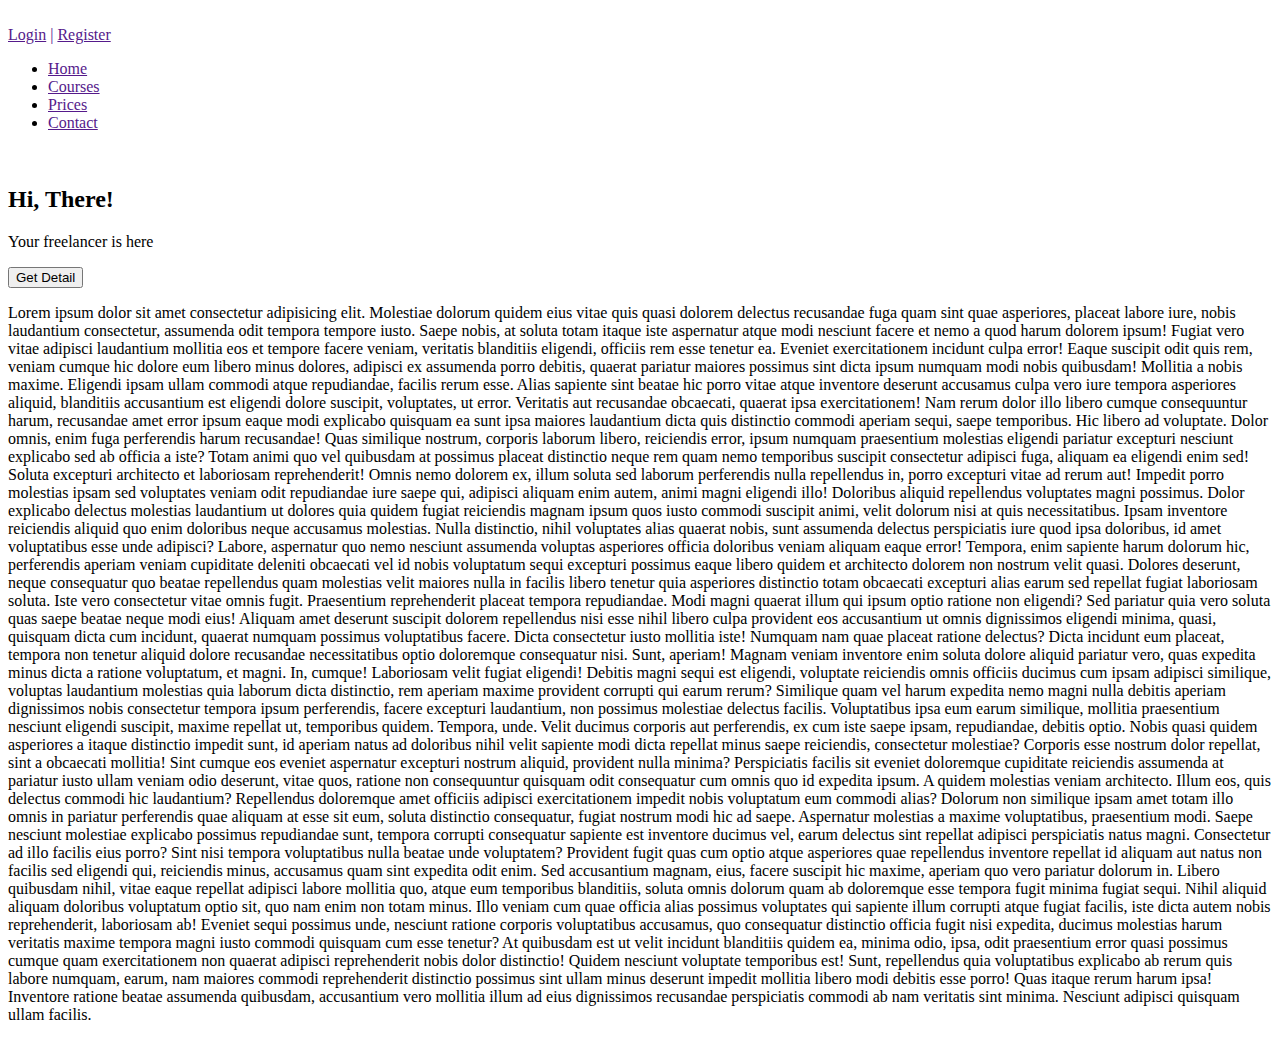
==== index.html @ 539d17cb "Update index.html" ====
<!DOCTYPE html>
<html lang="en">
  <head>
    <meta charset="UTF-8" />
    <meta http-equiv="X-UA-Compatible" content="IE=edge" />
    <meta name="viewport" content="width=device-width, initial-scale=1.0" />
    <link rel="stylesheet" href="./style.css" />
    <link
      rel="stylesheet"
      href="https://cdnjs.cloudflare.com/ajax/libs/font-awesome/6.4.0/css/all.min.css"
      integrity="sha512-iecdLmaskl7CVkqkXNQ/ZH/XLlvWZOJyj7Yy7tcenmpD1ypASozpmT/E0iPtmFIB46ZmdtAc9eNBvH0H/ZpiBw=="
      crossorigin="anonymous"
      referrerpolicy="no-referrer"
    />
    <title>Bootstrap Intro</title>
  </head>
  <body>
    <header class="header">
      <a href=""><img src="./img/logo.png" width="60px" alt="" /></a>
      <div class="header__right">
        <a href="">Login</a>
        <a href="">|</a>
        <a href="">Register</a>
      </div>
    </header>
    <nav class="nav">
      <ul>
        <li><a href="">Home</a></li>
        <li><a href="">Courses</a></li>
        <li><a href="">Prices</a></li>
        <li><a href="">Contact</a></li>
      </ul>
    </nav>
    <main>
      <section class="banner">
        <img src="./img/banner.jpg"   alt="" />
        <div class="banner__text">
          <h2>Hi, There!</h2>
          <p>Your freelancer is here</p>
          <button>
            Get Detail
          </button>
        </div>
      </section>
      <div class="sticked">
        <i class="fa-regular fa-heart"></i>
      </div>
      <section class="content">
        <p>
          Lorem ipsum dolor sit amet consectetur adipisicing elit. Molestiae
          dolorum quidem eius vitae quis quasi dolorem delectus recusandae fuga
          quam sint quae asperiores, placeat labore iure, nobis laudantium
          consectetur, assumenda odit tempora tempore iusto. Saepe nobis, at
          soluta totam itaque iste aspernatur atque modi nesciunt facere et nemo
          a quod harum dolorem ipsum! Fugiat vero vitae adipisci laudantium
          mollitia eos et tempore facere veniam, veritatis blanditiis eligendi,
          officiis rem esse tenetur ea. Eveniet exercitationem incidunt culpa
          error! Eaque suscipit odit quis rem, veniam cumque hic dolore eum
          libero minus dolores, adipisci ex assumenda porro debitis, quaerat
          pariatur maiores possimus sint dicta ipsum numquam modi nobis
          quibusdam! Mollitia a nobis maxime. Eligendi ipsam ullam commodi atque
          repudiandae, facilis rerum esse. Alias sapiente sint beatae hic porro
          vitae atque inventore deserunt accusamus culpa vero iure tempora
          asperiores aliquid, blanditiis accusantium est eligendi dolore
          suscipit, voluptates, ut error. Veritatis aut recusandae obcaecati,
          quaerat ipsa exercitationem! Nam rerum dolor illo libero cumque
          consequuntur harum, recusandae amet error ipsum eaque modi explicabo
          quisquam ea sunt ipsa maiores laudantium dicta quis distinctio commodi
          aperiam sequi, saepe temporibus. Hic libero ad voluptate. Dolor omnis,
          enim fuga perferendis harum recusandae! Quas similique nostrum,
          corporis laborum libero, reiciendis error, ipsum numquam praesentium
          molestias eligendi pariatur excepturi nesciunt explicabo sed ab
          officia a iste? Totam animi quo vel quibusdam at possimus placeat
          distinctio neque rem quam nemo temporibus suscipit consectetur
          adipisci fuga, aliquam ea eligendi enim sed! Soluta excepturi
          architecto et laboriosam reprehenderit! Omnis nemo dolorem ex, illum
          soluta sed laborum perferendis nulla repellendus in, porro excepturi
          vitae ad rerum aut! Impedit porro molestias ipsam sed voluptates
          veniam odit repudiandae iure saepe qui, adipisci aliquam enim autem,
          animi magni eligendi illo! Doloribus aliquid repellendus voluptates
          magni possimus. Dolor explicabo delectus molestias laudantium ut
          dolores quia quidem fugiat reiciendis magnam ipsum quos iusto commodi
          suscipit animi, velit dolorum nisi at quis necessitatibus. Ipsam
          inventore reiciendis aliquid quo enim doloribus neque accusamus
          molestias. Nulla distinctio, nihil voluptates alias quaerat nobis,
          sunt assumenda delectus perspiciatis iure quod ipsa doloribus, id amet
          voluptatibus esse unde adipisci? Labore, aspernatur quo nemo nesciunt
          assumenda voluptas asperiores officia doloribus veniam aliquam eaque
          error! Tempora, enim sapiente harum dolorum hic, perferendis aperiam
          veniam cupiditate deleniti obcaecati vel id nobis voluptatum sequi
          excepturi possimus eaque libero quidem et architecto dolorem non
          nostrum velit quasi. Dolores deserunt, neque consequatur quo beatae
          repellendus quam molestias velit maiores nulla in facilis libero
          tenetur quia asperiores distinctio totam obcaecati excepturi alias
          earum sed repellat fugiat laboriosam soluta. Iste vero consectetur
          vitae omnis fugit. Praesentium reprehenderit placeat tempora
          repudiandae. Modi magni quaerat illum qui ipsum optio ratione non
          eligendi? Sed pariatur quia vero soluta quas saepe beatae neque modi
          eius! Aliquam amet deserunt suscipit dolorem repellendus nisi esse
          nihil libero culpa provident eos accusantium ut omnis dignissimos
          eligendi minima, quasi, quisquam dicta cum incidunt, quaerat numquam
          possimus voluptatibus facere. Dicta consectetur iusto mollitia iste!
          Numquam nam quae placeat ratione delectus? Dicta incidunt eum placeat,
          tempora non tenetur aliquid dolore recusandae necessitatibus optio
          doloremque consequatur nisi. Sunt, aperiam! Magnam veniam inventore
          enim soluta dolore aliquid pariatur vero, quas expedita minus dicta a
          ratione voluptatum, et magni. In, cumque! Laboriosam velit fugiat
          eligendi! Debitis magni sequi est eligendi, voluptate reiciendis omnis
          officiis ducimus cum ipsam adipisci similique, voluptas laudantium
          molestias quia laborum dicta distinctio, rem aperiam maxime provident
          corrupti qui earum rerum? Similique quam vel harum expedita nemo magni
          nulla debitis aperiam dignissimos nobis consectetur tempora ipsum
          perferendis, facere excepturi laudantium, non possimus molestiae
          delectus facilis. Voluptatibus ipsa eum earum similique, mollitia
          praesentium nesciunt eligendi suscipit, maxime repellat ut, temporibus
          quidem. Tempora, unde. Velit ducimus corporis aut perferendis, ex cum
          iste saepe ipsam, repudiandae, debitis optio. Nobis quasi quidem
          asperiores a itaque distinctio impedit sunt, id aperiam natus ad
          doloribus nihil velit sapiente modi dicta repellat minus saepe
          reiciendis, consectetur molestiae? Corporis esse nostrum dolor
          repellat, sint a obcaecati mollitia! Sint cumque eos eveniet
          aspernatur excepturi nostrum aliquid, provident nulla minima?
          Perspiciatis facilis sit eveniet doloremque cupiditate reiciendis
          assumenda at pariatur iusto ullam veniam odio deserunt, vitae quos,
          ratione non consequuntur quisquam odit consequatur cum omnis quo id
          expedita ipsum. A quidem molestias veniam architecto. Illum eos, quis
          delectus commodi hic laudantium? Repellendus doloremque amet officiis
          adipisci exercitationem impedit nobis voluptatum eum commodi alias?
          Dolorum non similique ipsam amet totam illo omnis in pariatur
          perferendis quae aliquam at esse sit eum, soluta distinctio
          consequatur, fugiat nostrum modi hic ad saepe. Aspernatur molestias a
          maxime voluptatibus, praesentium modi. Saepe nesciunt molestiae
          explicabo possimus repudiandae sunt, tempora corrupti consequatur
          sapiente est inventore ducimus vel, earum delectus sint repellat
          adipisci perspiciatis natus magni. Consectetur ad illo facilis eius
          porro? Sint nisi tempora voluptatibus nulla beatae unde voluptatem?
          Provident fugit quas cum optio atque asperiores quae repellendus
          inventore repellat id aliquam aut natus non facilis sed eligendi qui,
          reiciendis minus, accusamus quam sint expedita odit enim. Sed
          accusantium magnam, eius, facere suscipit hic maxime, aperiam quo vero
          pariatur dolorum in. Libero quibusdam nihil, vitae eaque repellat
          adipisci labore mollitia quo, atque eum temporibus blanditiis, soluta
          omnis dolorum quam ab doloremque esse tempora fugit minima fugiat
          sequi. Nihil aliquid aliquam doloribus voluptatum optio sit, quo nam
          enim non totam minus. Illo veniam cum quae officia alias possimus
          voluptates qui sapiente illum corrupti atque fugiat facilis, iste
          dicta autem nobis reprehenderit, laboriosam ab! Eveniet sequi possimus
          unde, nesciunt ratione corporis voluptatibus accusamus, quo
          consequatur distinctio officia fugit nisi expedita, ducimus molestias
          harum veritatis maxime tempora magni iusto commodi quisquam cum esse
          tenetur? At quibusdam est ut velit incidunt blanditiis quidem ea,
          minima odio, ipsa, odit praesentium error quasi possimus cumque quam
          exercitationem non quaerat adipisci reprehenderit nobis dolor
          distinctio! Quidem nesciunt voluptate temporibus est! Sunt,
          repellendus quia voluptatibus explicabo ab rerum quis labore numquam,
          earum, nam maiores commodi reprehenderit distinctio possimus sint
          ullam minus deserunt impedit mollitia libero modi debitis esse porro!
          Quas itaque rerum harum ipsa! Inventore ratione beatae assumenda
          quibusdam, accusantium vero mollitia illum ad eius dignissimos
          recusandae perspiciatis commodi ab nam veritatis sint minima. Nesciunt
          adipisci quisquam ullam facilis.
        </p>
      </section>
    </main>
  </body>
</html>
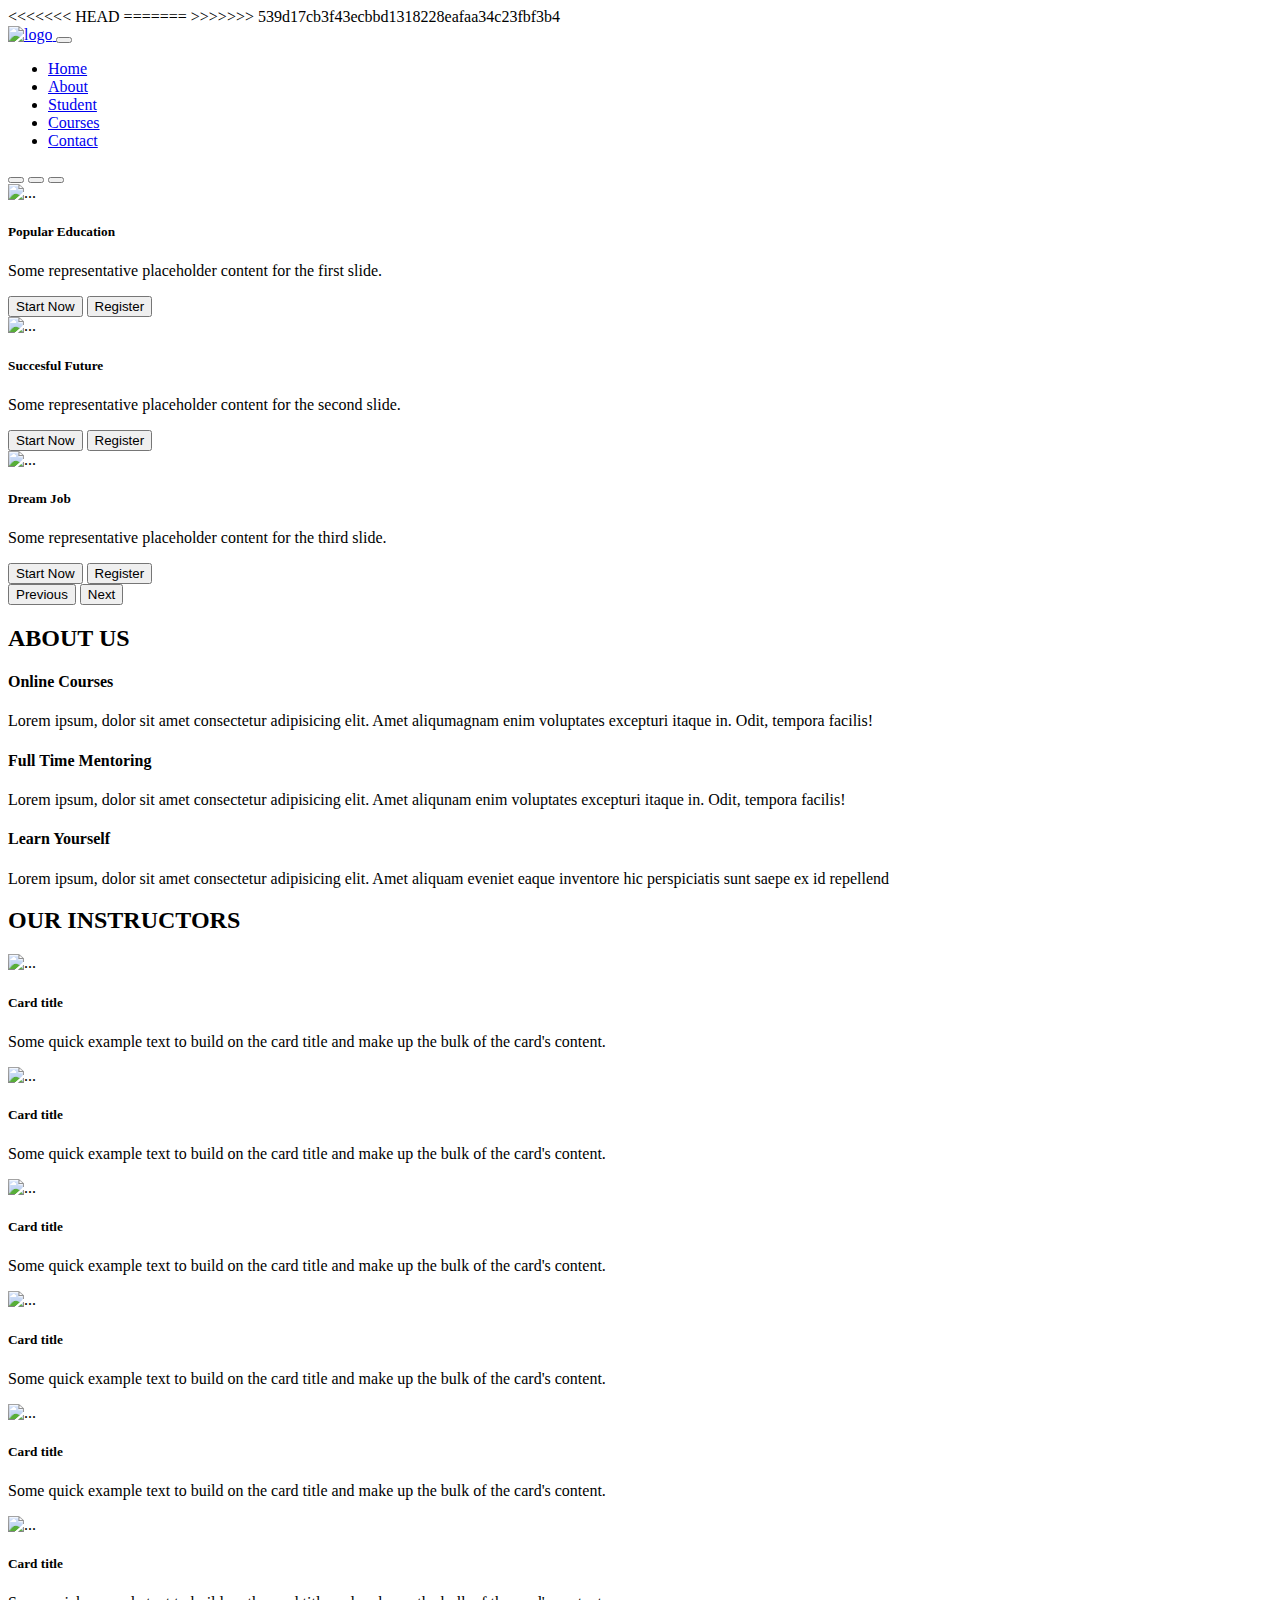
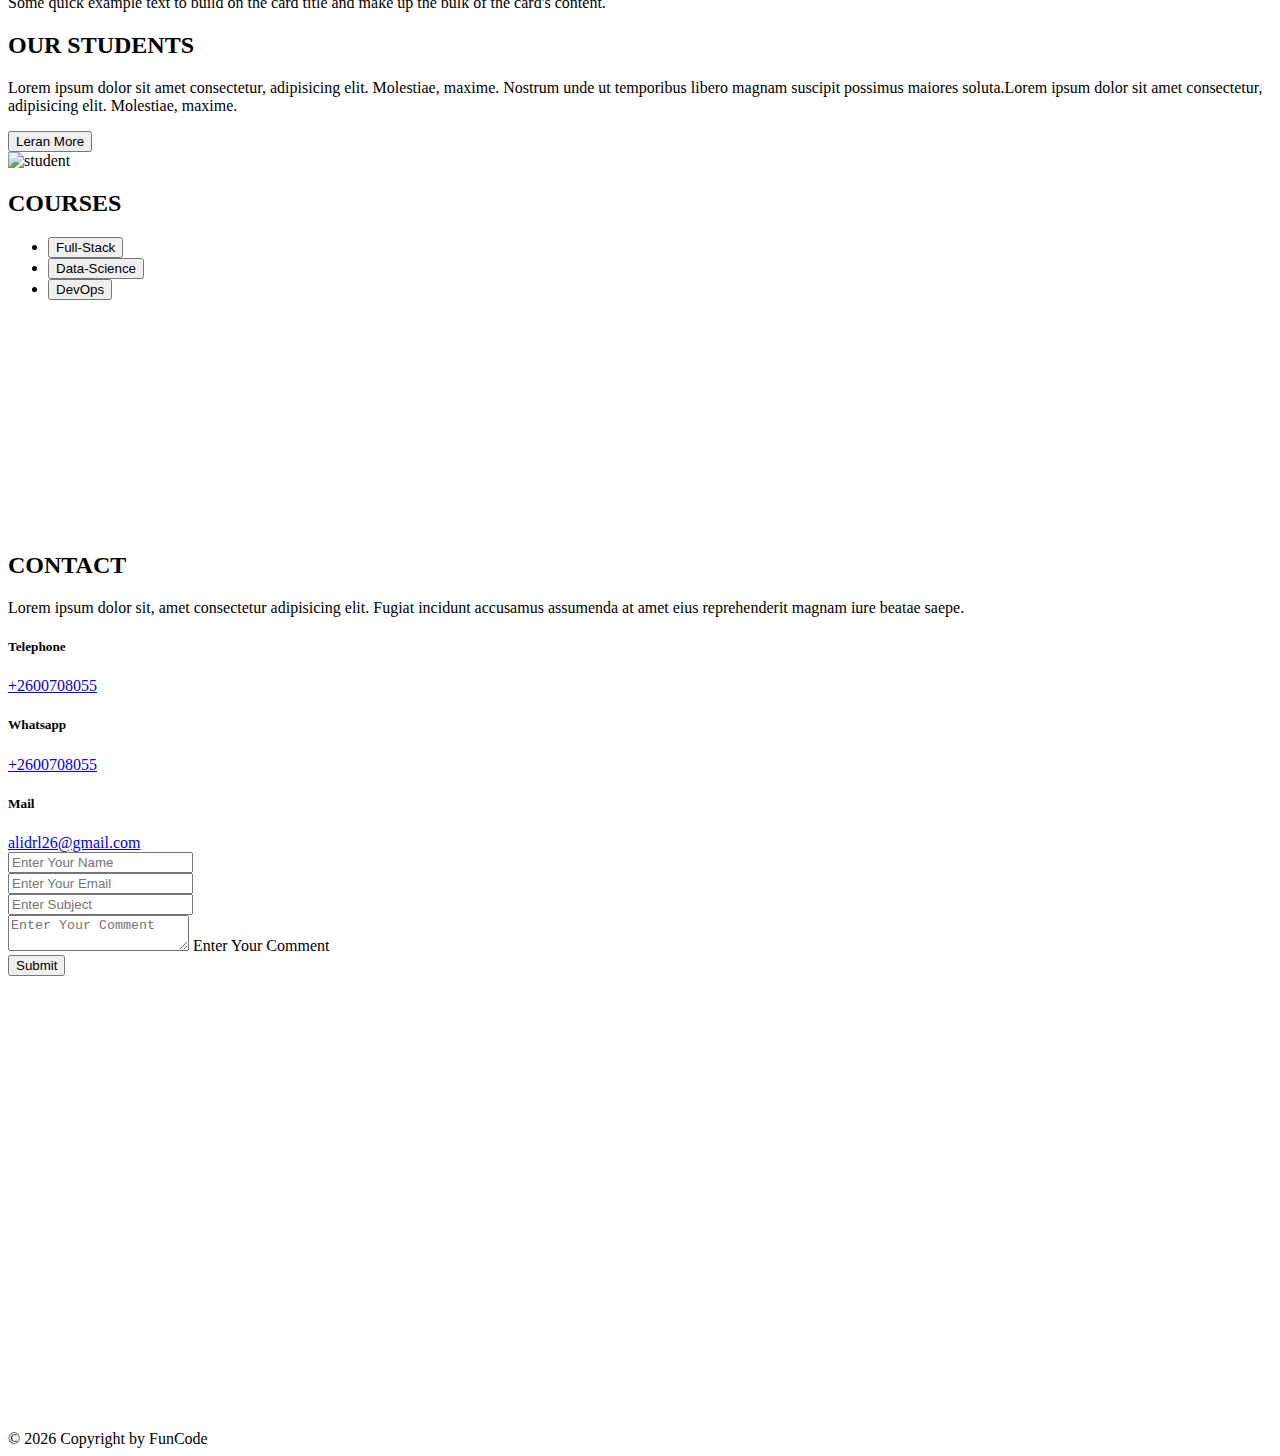
==== commit 3429bff0: "Merge branch 'main' of https://github.com/AliDurul/JS-Projects-intermediate-Level" ====
--- a/index.html
+++ b/index.html
@@ -1,10 +1,17 @@
 <!DOCTYPE html>
 <html lang="en">
   <head>
-    <meta charset="UTF-8" />
-    <meta http-equiv="X-UA-Compatible" content="IE=edge" />
-    <meta name="viewport" content="width=device-width, initial-scale=1.0" />
-    <link rel="stylesheet" href="./style.css" />
+    <meta charset="utf-8" />
+    <meta name="viewport" content="width=device-width, initial-scale=1" />
+    <title>Bootstrap intro Webpage</title>
+    <!-- FONT AWESOME -->
+    <link
+      href="https://cdn.jsdelivr.net/npm/bootstrap@5.3.0/dist/css/bootstrap.min.css"
+      rel="stylesheet"
+      integrity="sha384-9ndCyUaIbzAi2FUVXJi0CjmCapSmO7SnpJef0486qhLnuZ2cdeRhO02iuK6FUUVM"
+      crossorigin="anonymous"
+    />
+    <!-- FONT AWESOME -->
     <link
       rel="stylesheet"
       href="https://cdnjs.cloudflare.com/ajax/libs/font-awesome/6.4.0/css/all.min.css"
@@ -12,155 +19,623 @@
       crossorigin="anonymous"
       referrerpolicy="no-referrer"
     />
+<<<<<<< HEAD
+    <link rel="stylesheet" href="./assets/css/style.css" />
+=======
     <title>Bootstrap Intro</title>
+>>>>>>> 539d17cb3f43ecbbd1318228eafaa34c23fbf3b4
   </head>
-  <body>
-    <header class="header">
-      <a href=""><img src="./img/logo.png" width="60px" alt="" /></a>
-      <div class="header__right">
-        <a href="">Login</a>
-        <a href="">|</a>
-        <a href="">Register</a>
+  <body id="body">
+    <!-- NAVBAR -->
+    <nav class="navbar navbar-expand-md">
+      <div class="container-fluid">
+        <a class="navbar-brand" href="#">
+          <img src="./assets/img/CLARUSWAY_LOGO.png" alt="logo" />
+        </a>
+        <button
+          class="navbar-toggler"
+          type="button"
+          data-bs-toggle="collapse"
+          data-bs-target="#navbarSupportedContent"
+          aria-controls="navbarSupportedContent"
+          aria-expanded="false"
+          aria-label="Toggle navigation"
+        >
+          <span class="navbar-toggler-icon"></span>
+        </button>
+        <div class="collapse navbar-collapse" id="navbarSupportedContent">
+          <ul class="navbar-nav ms-auto mb-2 mb-lg-0">
+            <li class="nav-item">
+              <a class="nav-link active" aria-current="page" href="#">Home</a>
+            </li>
+            <li class="nav-item">
+              <a class="nav-link" href="#about">About</a>
+            </li>
+            <li class="nav-item">
+              <a class="nav-link" href="#students">Student</a>
+            </li>
+            <li class="nav-item">
+              <a class="nav-link" href="#courses">Courses</a>
+            </li>
+            <li class="nav-item">
+              <a class="nav-link" href="#contact">Contact</a>
+            </li>
+          </ul>
+        </div>
       </div>
-    </header>
-    <nav class="nav">
-      <ul>
-        <li><a href="">Home</a></li>
-        <li><a href="">Courses</a></li>
-        <li><a href="">Prices</a></li>
-        <li><a href="">Contact</a></li>
-      </ul>
     </nav>
-    <main>
-      <section class="banner">
-        <img src="./img/banner.jpg"   alt="" />
-        <div class="banner__text">
-          <h2>Hi, There!</h2>
-          <p>Your freelancer is here</p>
-          <button>
-            Get Detail
-          </button>
+
+    <!-- CAROUSEL -->
+
+    <div id="carouselExampleCaptions" class="carousel slide">
+      <div class="carousel-indicators">
+        <button
+          type="button"
+          data-bs-target="#carouselExampleCaptions"
+          data-bs-slide-to="0"
+          class="active"
+          aria-current="true"
+          aria-label="Slide 1"
+        ></button>
+        <button
+          type="button"
+          data-bs-target="#carouselExampleCaptions"
+          data-bs-slide-to="1"
+          aria-label="Slide 2"
+        ></button>
+        <button
+          type="button"
+          data-bs-target="#carouselExampleCaptions"
+          data-bs-slide-to="2"
+          aria-label="Slide 3"
+        ></button>
+      </div>
+      <div class="carousel-inner">
+        <div class="carousel-item active">
+          <img src="./assets/img/slider1.jpg" class="d-block w-100" alt="..." />
+          <div class="carousel-caption d-none d-sm-block">
+            <h5>Popular Education</h5>
+            <p>Some representative placeholder content for the first slide.</p>
+            <div class="">
+              <button class="btn btn-danger">Start Now</button>
+              <button class="btn btn-warning">Register</button>
+            </div>
+          </div>
+        </div>
+        <div class="carousel-item">
+          <img src="./assets/img/slider2.jpg" class="d-block w-100" alt="..." />
+          <div class="carousel-caption d-none d-sm-block">
+            <h5>Succesful Future</h5>
+            <p>Some representative placeholder content for the second slide.</p>
+            <div class="">
+              <button class="btn btn-danger">Start Now</button>
+              <button class="btn btn-warning">Register</button>
+            </div>
+          </div>
+        </div>
+        <div class="carousel-item">
+          <img src="./assets/img/slider3.jpg" class="d-block w-100" alt="..." />
+          <div class="carousel-caption d-none d-sm-block">
+            <h5>Dream Job</h5>
+            <p>Some representative placeholder content for the third slide.</p>
+            <div class="">
+              <button class="btn btn-danger">Start Now</button>
+              <button class="btn btn-warning">Register</button>
+            </div>
+          </div>
+        </div>
+      </div>
+      <button
+        class="carousel-control-prev"
+        type="button"
+        data-bs-target="#carouselExampleCaptions"
+        data-bs-slide="prev"
+      >
+        <span class="carousel-control-prev-icon" aria-hidden="true"></span>
+        <span class="visually-hidden">Previous</span>
+      </button>
+      <button
+        class="carousel-control-next"
+        type="button"
+        data-bs-target="#carouselExampleCaptions"
+        data-bs-slide="next"
+      >
+        <span class="carousel-control-next-icon" aria-hidden="true"></span>
+        <span class="visually-hidden">Next</span>
+      </button>
+    </div>
+
+    <main class="container text-center">
+      <!-- ABOUT -->
+      <section id="about" class="container bg-light p-3">
+        <h2 class="display-6 text-danger">ABOUT US</h2>
+        <div class="row justify-content-center gy-md-0 gy-sm-2">
+          <div class="col-12 col-md-6 col-lg-3">
+            <i class="fas fa-globe-americas fa-2x"></i>
+            <h4>Online Courses</h4>
+            <p>
+              Lorem ipsum, dolor sit amet consectetur adipisicing elit. Amet
+              aliqumagnam enim voluptates excepturi itaque in. Odit, tempora
+              facilis!
+            </p>
+          </div>
+          <div class="col-12 col-md-6 col-lg-6">
+            <i class="fas fa-headset fa-2x"></i>
+            <h4>Full Time Mentoring</h4>
+            <p>
+              Lorem ipsum, dolor sit amet consectetur adipisicing elit. Amet
+              aliqunam enim voluptates excepturi itaque in. Odit, tempora
+              facilis!
+            </p>
+          </div>
+          <div class="col-12 col-md-6 col-lg-3">
+            <i class="fas fa-book-open fa-2x"></i>
+            <h4>Learn Yourself</h4>
+            <p>
+              Lorem ipsum, dolor sit amet consectetur adipisicing elit. Amet
+              aliquam eveniet eaque inventore hic perspiciatis sunt saepe ex id
+              repellend
+            </p>
+          </div>
         </div>
       </section>
-      <div class="sticked">
-        <i class="fa-regular fa-heart"></i>
-      </div>
-      <section class="content">
-        <p>
-          Lorem ipsum dolor sit amet consectetur adipisicing elit. Molestiae
-          dolorum quidem eius vitae quis quasi dolorem delectus recusandae fuga
-          quam sint quae asperiores, placeat labore iure, nobis laudantium
-          consectetur, assumenda odit tempora tempore iusto. Saepe nobis, at
-          soluta totam itaque iste aspernatur atque modi nesciunt facere et nemo
-          a quod harum dolorem ipsum! Fugiat vero vitae adipisci laudantium
-          mollitia eos et tempore facere veniam, veritatis blanditiis eligendi,
-          officiis rem esse tenetur ea. Eveniet exercitationem incidunt culpa
-          error! Eaque suscipit odit quis rem, veniam cumque hic dolore eum
-          libero minus dolores, adipisci ex assumenda porro debitis, quaerat
-          pariatur maiores possimus sint dicta ipsum numquam modi nobis
-          quibusdam! Mollitia a nobis maxime. Eligendi ipsam ullam commodi atque
-          repudiandae, facilis rerum esse. Alias sapiente sint beatae hic porro
-          vitae atque inventore deserunt accusamus culpa vero iure tempora
-          asperiores aliquid, blanditiis accusantium est eligendi dolore
-          suscipit, voluptates, ut error. Veritatis aut recusandae obcaecati,
-          quaerat ipsa exercitationem! Nam rerum dolor illo libero cumque
-          consequuntur harum, recusandae amet error ipsum eaque modi explicabo
-          quisquam ea sunt ipsa maiores laudantium dicta quis distinctio commodi
-          aperiam sequi, saepe temporibus. Hic libero ad voluptate. Dolor omnis,
-          enim fuga perferendis harum recusandae! Quas similique nostrum,
-          corporis laborum libero, reiciendis error, ipsum numquam praesentium
-          molestias eligendi pariatur excepturi nesciunt explicabo sed ab
-          officia a iste? Totam animi quo vel quibusdam at possimus placeat
-          distinctio neque rem quam nemo temporibus suscipit consectetur
-          adipisci fuga, aliquam ea eligendi enim sed! Soluta excepturi
-          architecto et laboriosam reprehenderit! Omnis nemo dolorem ex, illum
-          soluta sed laborum perferendis nulla repellendus in, porro excepturi
-          vitae ad rerum aut! Impedit porro molestias ipsam sed voluptates
-          veniam odit repudiandae iure saepe qui, adipisci aliquam enim autem,
-          animi magni eligendi illo! Doloribus aliquid repellendus voluptates
-          magni possimus. Dolor explicabo delectus molestias laudantium ut
-          dolores quia quidem fugiat reiciendis magnam ipsum quos iusto commodi
-          suscipit animi, velit dolorum nisi at quis necessitatibus. Ipsam
-          inventore reiciendis aliquid quo enim doloribus neque accusamus
-          molestias. Nulla distinctio, nihil voluptates alias quaerat nobis,
-          sunt assumenda delectus perspiciatis iure quod ipsa doloribus, id amet
-          voluptatibus esse unde adipisci? Labore, aspernatur quo nemo nesciunt
-          assumenda voluptas asperiores officia doloribus veniam aliquam eaque
-          error! Tempora, enim sapiente harum dolorum hic, perferendis aperiam
-          veniam cupiditate deleniti obcaecati vel id nobis voluptatum sequi
-          excepturi possimus eaque libero quidem et architecto dolorem non
-          nostrum velit quasi. Dolores deserunt, neque consequatur quo beatae
-          repellendus quam molestias velit maiores nulla in facilis libero
-          tenetur quia asperiores distinctio totam obcaecati excepturi alias
-          earum sed repellat fugiat laboriosam soluta. Iste vero consectetur
-          vitae omnis fugit. Praesentium reprehenderit placeat tempora
-          repudiandae. Modi magni quaerat illum qui ipsum optio ratione non
-          eligendi? Sed pariatur quia vero soluta quas saepe beatae neque modi
-          eius! Aliquam amet deserunt suscipit dolorem repellendus nisi esse
-          nihil libero culpa provident eos accusantium ut omnis dignissimos
-          eligendi minima, quasi, quisquam dicta cum incidunt, quaerat numquam
-          possimus voluptatibus facere. Dicta consectetur iusto mollitia iste!
-          Numquam nam quae placeat ratione delectus? Dicta incidunt eum placeat,
-          tempora non tenetur aliquid dolore recusandae necessitatibus optio
-          doloremque consequatur nisi. Sunt, aperiam! Magnam veniam inventore
-          enim soluta dolore aliquid pariatur vero, quas expedita minus dicta a
-          ratione voluptatum, et magni. In, cumque! Laboriosam velit fugiat
-          eligendi! Debitis magni sequi est eligendi, voluptate reiciendis omnis
-          officiis ducimus cum ipsam adipisci similique, voluptas laudantium
-          molestias quia laborum dicta distinctio, rem aperiam maxime provident
-          corrupti qui earum rerum? Similique quam vel harum expedita nemo magni
-          nulla debitis aperiam dignissimos nobis consectetur tempora ipsum
-          perferendis, facere excepturi laudantium, non possimus molestiae
-          delectus facilis. Voluptatibus ipsa eum earum similique, mollitia
-          praesentium nesciunt eligendi suscipit, maxime repellat ut, temporibus
-          quidem. Tempora, unde. Velit ducimus corporis aut perferendis, ex cum
-          iste saepe ipsam, repudiandae, debitis optio. Nobis quasi quidem
-          asperiores a itaque distinctio impedit sunt, id aperiam natus ad
-          doloribus nihil velit sapiente modi dicta repellat minus saepe
-          reiciendis, consectetur molestiae? Corporis esse nostrum dolor
-          repellat, sint a obcaecati mollitia! Sint cumque eos eveniet
-          aspernatur excepturi nostrum aliquid, provident nulla minima?
-          Perspiciatis facilis sit eveniet doloremque cupiditate reiciendis
-          assumenda at pariatur iusto ullam veniam odio deserunt, vitae quos,
-          ratione non consequuntur quisquam odit consequatur cum omnis quo id
-          expedita ipsum. A quidem molestias veniam architecto. Illum eos, quis
-          delectus commodi hic laudantium? Repellendus doloremque amet officiis
-          adipisci exercitationem impedit nobis voluptatum eum commodi alias?
-          Dolorum non similique ipsam amet totam illo omnis in pariatur
-          perferendis quae aliquam at esse sit eum, soluta distinctio
-          consequatur, fugiat nostrum modi hic ad saepe. Aspernatur molestias a
-          maxime voluptatibus, praesentium modi. Saepe nesciunt molestiae
-          explicabo possimus repudiandae sunt, tempora corrupti consequatur
-          sapiente est inventore ducimus vel, earum delectus sint repellat
-          adipisci perspiciatis natus magni. Consectetur ad illo facilis eius
-          porro? Sint nisi tempora voluptatibus nulla beatae unde voluptatem?
-          Provident fugit quas cum optio atque asperiores quae repellendus
-          inventore repellat id aliquam aut natus non facilis sed eligendi qui,
-          reiciendis minus, accusamus quam sint expedita odit enim. Sed
-          accusantium magnam, eius, facere suscipit hic maxime, aperiam quo vero
-          pariatur dolorum in. Libero quibusdam nihil, vitae eaque repellat
-          adipisci labore mollitia quo, atque eum temporibus blanditiis, soluta
-          omnis dolorum quam ab doloremque esse tempora fugit minima fugiat
-          sequi. Nihil aliquid aliquam doloribus voluptatum optio sit, quo nam
-          enim non totam minus. Illo veniam cum quae officia alias possimus
-          voluptates qui sapiente illum corrupti atque fugiat facilis, iste
-          dicta autem nobis reprehenderit, laboriosam ab! Eveniet sequi possimus
-          unde, nesciunt ratione corporis voluptatibus accusamus, quo
-          consequatur distinctio officia fugit nisi expedita, ducimus molestias
-          harum veritatis maxime tempora magni iusto commodi quisquam cum esse
-          tenetur? At quibusdam est ut velit incidunt blanditiis quidem ea,
-          minima odio, ipsa, odit praesentium error quasi possimus cumque quam
-          exercitationem non quaerat adipisci reprehenderit nobis dolor
-          distinctio! Quidem nesciunt voluptate temporibus est! Sunt,
-          repellendus quia voluptatibus explicabo ab rerum quis labore numquam,
-          earum, nam maiores commodi reprehenderit distinctio possimus sint
-          ullam minus deserunt impedit mollitia libero modi debitis esse porro!
-          Quas itaque rerum harum ipsa! Inventore ratione beatae assumenda
-          quibusdam, accusantium vero mollitia illum ad eius dignissimos
-          recusandae perspiciatis commodi ab nam veritatis sint minima. Nesciunt
-          adipisci quisquam ullam facilis.
-        </p>
+      <!-- instructors -->
+      <section id="instructors" class="bg-dark p-3">
+        <h2 class="text-danger display-6">OUR INSTRUCTORS</h2>
+        <div class="row row-gap-3">
+          <div class="col-12 col-sm-6 col-md-4 col-lg-3 col-xl-2">
+            <div class="card h-100">
+              <img
+                src="./assets/img/teacher1.jpg"
+                class="card-img-bottom img-fluid"
+                alt="..."
+              />
+              <div class="card-body text-start">
+                <h5 class="card-title">Card title</h5>
+                <p class="card-text">
+                  Some quick example text to build on the card title and make up
+                  the bulk of the card's content.
+                </p>
+                <div class="d-flex fa-2x justify-content-around text-danger">
+                  <i class="fa-brands fa-facebook-square"></i>
+                  <i class="fa-brands fa-instagram-square"></i>
+                  <i class="fa-brands fa-twitter-square"></i>
+                  <i class="fa-brands fa-google-plus-square"></i>
+                </div>
+              </div>
+            </div>
+          </div>
+          <div class="col-12 col-sm-6 col-md-4 col-lg-3 col-xl-2">
+            <div class="card">
+              <img
+                src="./assets/img/teacher2.jpg"
+                class="card-img-bottom img-fluid"
+                alt="..."
+              />
+              <div class="card-body text-start">
+                <h5 class="card-title">Card title</h5>
+                <p class="card-text">
+                  Some quick example text to build on the card title and make up
+                  the bulk of the card's content.
+                </p>
+                <div class="d-flex fa-2x justify-content-around text-danger">
+                  <i class="fa-brands fa-facebook-square"></i>
+                  <i class="fa-brands fa-instagram-square"></i>
+                  <i class="fa-brands fa-twitter-square"></i>
+                  <i class="fa-brands fa-google-plus-square"></i>
+                </div>
+              </div>
+            </div>
+          </div>
+          <div class="col-12 col-sm-6 col-md-4 col-lg-3 col-xl-2">
+            <div class="card">
+              <img
+                src="./assets/img/teacher3.jpg"
+                class="card-img-bottom img-fluid"
+                alt="..."
+              />
+              <div class="card-body text-start">
+                <h5 class="card-title">Card title</h5>
+                <p class="card-text">
+                  Some quick example text to build on the card title and make up
+                  the bulk of the card's content.
+                </p>
+                <div class="d-flex fa-2x justify-content-around text-danger">
+                  <i class="fa-brands fa-facebook-square"></i>
+                  <i class="fa-brands fa-instagram-square"></i>
+                  <i class="fa-brands fa-twitter-square"></i>
+                  <i class="fa-brands fa-google-plus-square"></i>
+                </div>
+              </div>
+            </div>
+          </div>
+          <div class="col-12 col-sm-6 col-md-4 col-lg-3 col-xl-2">
+            <div class="card">
+              <img
+                src="./assets/img/teacher4.jpg"
+                class="card-img-bottom img-fluid"
+                alt="..."
+              />
+              <div class="card-body text-start">
+                <h5 class="card-title">Card title</h5>
+                <p class="card-text">
+                  Some quick example text to build on the card title and make up
+                  the bulk of the card's content.
+                </p>
+                <div class="d-flex fa-2x justify-content-around text-danger">
+                  <i class="fa-brands fa-facebook-square"></i>
+                  <i class="fa-brands fa-instagram-square"></i>
+                  <i class="fa-brands fa-twitter-square"></i>
+                  <i class="fa-brands fa-google-plus-square"></i>
+                </div>
+              </div>
+            </div>
+          </div>
+          <div class="col-12 col-sm-6 col-md-4 col-lg-3 col-xl-2">
+            <div class="card">
+              <img
+                src="./assets/img/teacher5.jpg"
+                class="card-img-bottom img-fluid"
+                alt="..."
+              />
+              <div class="card-body text-start">
+                <h5 class="card-title">Card title</h5>
+                <p class="card-text">
+                  Some quick example text to build on the card title and make up
+                  the bulk of the card's content.
+                </p>
+                <div class="d-flex fa-2x justify-content-around text-danger">
+                  <i class="fa-brands fa-facebook-square"></i>
+                  <i class="fa-brands fa-instagram-square"></i>
+                  <i class="fa-brands fa-twitter-square"></i>
+                  <i class="fa-brands fa-google-plus-square"></i>
+                </div>
+              </div>
+            </div>
+          </div>
+          <div class="col-12 col-sm-6 col-md-4 col-lg-3 col-xl-2">
+            <div class="card">
+              <img
+                src="./assets/img/teacher6.jpg"
+                class="card-img-bottom img-fluid"
+                alt="..."
+              />
+              <div class="card-body text-start">
+                <h5 class="card-title">Card title</h5>
+                <p class="card-text">
+                  Some quick example text to build on the card title and make up
+                  the bulk of the card's content.
+                </p>
+                <div class="d-flex fa-2x justify-content-around text-danger">
+                  <i class="fa-brands fa-facebook-square"></i>
+                  <i class="fa-brands fa-instagram-square"></i>
+                  <i class="fa-brands fa-twitter-square"></i>
+                  <i class="fa-brands fa-google-plus-square"></i>
+                </div>
+              </div>
+            </div>
+          </div>
+        </div>
+      </section>
+      <!-- STUDENTS -->
+      <section id="students" class="container bg-light p-3">
+        <h2 class="display-6 text-danger">OUR STUDENTS</h2>
+        <div class="row flex-wrap-reverse align-items-center gy-3">
+          <div class="col-md-6">
+            <p>
+              Lorem ipsum dolor sit amet consectetur, adipisicing elit.
+              Molestiae, maxime. Nostrum unde ut temporibus libero magnam
+              suscipit possimus maiores soluta.Lorem ipsum dolor sit amet
+              consectetur, adipisicing elit. Molestiae, maxime.
+            </p>
+            <button class="btn btn-danger">Leran More</button>
+          </div>
+          <div class="col-md-6">
+            <img src="./assets/img/students1.png" width="70%" alt="student" />
+          </div>
+        </div>
+      </section>
+      <!-- COURCES -->
+      <section id="courses" class="container bg-dark p-3">
+        <h2 class="display-6 text-danger">COURSES</h2>
+
+        <ul class="nav nav-pills mb-3" id="pills-tab" role="tablist">
+          <li class="nav-item" role="presentation">
+            <button
+              class="nav-link active"
+              id="pills-home-tab"
+              data-bs-toggle="pill"
+              data-bs-target="#fs-image"
+              type="button"
+              role="tab"
+              aria-controls="fs-image"
+              aria-selected="true"
+            >
+              Full-Stack
+            </button>
+          </li>
+          <li class="nav-item" role="presentation">
+            <button
+              class="nav-link"
+              id="pills-profile-tab"
+              data-bs-toggle="pill"
+              data-bs-target="#data-image"
+              type="button"
+              role="tab"
+              aria-controls="data-image"
+              aria-selected="false"
+            >
+              Data-Science
+            </button>
+          </li>
+          <li class="nav-item" role="presentation">
+            <button
+              class="nav-link"
+              id="pills-contact-tab"
+              data-bs-toggle="pill"
+              data-bs-target="#dev-image"
+              type="button"
+              role="tab"
+              aria-controls="dev-image"
+              aria-selected="false"
+            >
+              DevOps
+            </button>
+          </li>
+        </ul>
+
+        <div class="tab-content text-white" id="pills-tabContent">
+          <div
+            class="tab-pane fade show active"
+            id="fs-image"
+            role="tabpanel"
+            aria-labelledby="pills-home-tab"
+            tabindex="0"
+          >
+            <div class="row g-2">
+              <div class="col-md-6 col-lg-3">
+                <a data-fslightbox href="./assets/img/thumbnail/fs1.jpg">
+                  <img
+                    src="./assets/img/thumbnail/fs1.jpg"
+                    class="img-thumbnail"
+                    alt=""
+                  />
+                </a>
+              </div>
+              <div class="col-md-6 col-lg-3">
+                <a data-fslightbox href="./assets/img/thumbnail/fs2.jpg">
+                  <img
+                    src="./assets/img/thumbnail/fs2.jpg"
+                    class="img-thumbnail"
+                    alt=""
+                  />
+                </a>
+              </div>
+              <div class="col-md-6 col-lg-3">
+                <a data-fslightbox href="./assets/img/thumbnail/fs4.jpg">
+                  <img
+                    src="./assets/img/thumbnail/fs4.jpg"
+                    class="img-thumbnail"
+                    alt=""
+                  />
+                </a>
+              </div>
+              <div class="col-md-6 col-lg-3">
+                <a data-fslightbox href="./assets/img/thumbnail/fs3.jpg">
+                  <img
+                    src="./assets/img/thumbnail/fs3.jpg"
+                    class="img-thumbnail"
+                    alt=""
+                  />
+                </a>
+              </div>
+            </div>
+          </div>
+          <div
+            class="tab-pane fade"
+            id="data-image"
+            role="tabpanel"
+            aria-labelledby="pills-profile-tab"
+            tabindex="0"
+          >
+            <div class="row g-2">
+              <div class="col-md-6 col-lg-3">
+                <a data-fslightbox href="./assets/img/thumbnail/ds1.jpg">
+                  <img
+                    src="./assets/img/thumbnail/ds1.jpg"
+                    class="img-thumbnail"
+                    alt=""
+                  />
+                </a>
+              </div>
+              <div class="col-md-6 col-lg-3">
+                <a data-fslightbox href="./assets/img/thumbnail/ds2.jpg">
+                  <img
+                    src="./assets/img/thumbnail/ds2.jpg"
+                    class="img-thumbnail"
+                    alt=""
+                  />
+                </a>
+              </div>
+              <div class="col-md-6 col-lg-3">
+                <a data-fslightbox href="./assets/img/thumbnail/ds4.jpg">
+                  <img
+                    src="./assets/img/thumbnail/ds4.jpg"
+                    class="img-thumbnail"
+                    alt=""
+                  />
+                </a>
+              </div>
+              <div class="col-md-6 col-lg-3">
+                <a data-fslightbox href="./assets/img/thumbnail/ds3.jpg">
+                  <img
+                    src="./assets/img/thumbnail/ds3.jpg"
+                    class="img-thumbnail"
+                    alt=""
+                  />
+                </a>
+              </div>
+            </div>
+          </div>
+          <div
+            class="tab-pane fade"
+            id="dev-image"
+            role="tabpanel"
+            aria-labelledby="dev-image-tab"
+            tabindex="0"
+          >
+            <div class="row g-2">
+              <div class="col-md-6 col-lg-3">
+                <a data-fslightbox href="./assets/img/thumbnail/ops1.jpg">
+                  <img
+                    src="./assets/img/thumbnail/ops1.jpg"
+                    class="img-thumbnail"
+                    alt=""
+                  />
+                </a>
+              </div>
+              <div class="col-md-6 col-lg-3">
+                <a data-fslightbox href="./assets/img/thumbnail/ops2.jpg">
+                  <img
+                    src="./assets/img/thumbnail/ops2.jpg"
+                    class="img-thumbnail"
+                    alt=""
+                  />
+                </a>
+              </div>
+              <div class="col-md-6 col-lg-3">
+                <a data-fslightbox href="./assets/img/thumbnail/ops4.jpg">
+                  <img
+                    src="./assets/img/thumbnail/ops4.jpg"
+                    class="img-thumbnail"
+                    alt=""
+                  />
+                </a>
+              </div>
+              <div class="col-md-6 col-lg-3">
+                <a data-fslightbox href="./assets/img/thumbnail/ops3.jpg">
+                  <img
+                    src="./assets/img/thumbnail/ops3.jpg"
+                    class="img-thumbnail"
+                    alt=""
+                  />
+                </a>
+              </div>
+            </div>
+          </div>
+        </div>
+      </section>
+
+      <!-- CONTACT -->
+      <section id="contact" class="container bg-light p-3">
+        <h2 class="display-6 text-danger">CONTACT</h2>
+        <article>
+          <p>
+            Lorem ipsum dolor sit, amet consectetur adipisicing elit. Fugiat
+            incidunt accusamus assumenda at amet eius reprehenderit magnam iure
+            beatae saepe.
+          </p>
+          <div class="row gy-sm-4">
+            <div class="col-md-4">
+              <i class="fas fa-phone fa-2x text-danger"></i>
+              <h5>Telephone</h5>
+              <a href="tel:+2600708055">+2600708055</a>
+            </div>
+            <div class="col-md-4">
+              <i class="fab fa-whatsapp fa-2x text-danger"></i>
+              <h5>Whatsapp</h5>
+              <a href="https://wa.me/+2600708055">+2600708055</a>
+            </div>
+            <div class="col-md-4">
+              <i class="fas fa-envelope fa-2x text-danger"></i>
+              <h5>Mail</h5>
+              <a href="mailto:alidrl26@gmail.com">alidrl26@gmail.com</a>
+            </div>
+          </div>
+          <div class="row">
+            <form class="row g-3">
+              <div class="col-md-6">
+                <input
+                  type="text"
+                  class="form-control"
+                  id="name"
+                  placeholder="Enter Your Name"
+                />
+              </div>
+              <div class="col-md-6">
+                <input
+                  type="email"
+                  class="form-control"
+                  id="email"
+                  placeholder="Enter Your Email"
+                />
+              </div>
+              <div class="col-12">
+                <input
+                  type="text"
+                  class="form-control"
+                  id="subject"
+                  placeholder="Enter Subject"
+                />
+              </div>
+              <div class="col-12 form-floating">
+                <textarea
+                  class="form-control"
+                  placeholder="Enter Your Comment"
+                  id="floatingTextarea"
+                ></textarea>
+                <label for="floatingTextarea">Enter Your Comment</label>
+              </div>
+              <div class="col-12">
+                <button class="btn btn-danger px-5">Submit</button>
+              </div>
+            </form>
+          </div>
+        </article>
+        <article id="location" class="mt-5">
+          <iframe
+            src="https://www.google.com/maps/embed?pb=!1m18!1m12!1m3!1d3846.5049848969466!2d28.276142311079198!3d-15.403272485122011!2m3!1f0!2f0!3f0!3m2!1i1024!2i768!4f13.1!3m3!1m2!1s0x1940f35934b0cda7%3A0x79e367746b8e6713!2sCavendish%20University%20Zambia!5e0!3m2!1sen!2szm!4v1686234822490!5m2!1sen!2szm"
+            width="100%"
+            height="450"
+            style="border: 0"
+            allowfullscreen=""
+            loading="lazy"
+            referrerpolicy="no-referrer-when-downgrade"
+          ></iframe>
+        </article>
       </section>
     </main>
+
+    <!-- FOOTER -->
+    <footer class="container-fluid bg-dark text-center text-white p-4">
+      <div class="fa-2x">
+        <i class="fab fa-facebook-f"></i>
+        <i class="fab fa-youtube"></i>
+        <i class="fab fa-linkedin"></i>
+        <i class="fab fa-instagram"></i>
+      </div>
+      <div class="p-3 h6">
+        &copy
+        <script>
+          document.write(new Date().getFullYear());
+        </script>
+        Copyright by FunCode
+      </div>
+    </footer>
+
+
+    <!-- UP ICON -->
+    <a href="#body" class="btn-up" >
+      <i class="fas fa-arrow-up"></i>
+    </a>
+
+
+
+    <script src="./assets/lib/fslightbox.js"></script>
+    <script
+      src="https://cdn.jsdelivr.net/npm/bootstrap@5.3.0/dist/js/bootstrap.bundle.min.js"
+      integrity="sha384-geWF76RCwLtnZ8qwWowPQNguL3RmwHVBC9FhGdlKrxdiJJigb/j/68SIy3Te4Bkz"
+      crossorigin="anonymous"
+    ></script>
   </body>
 </html>
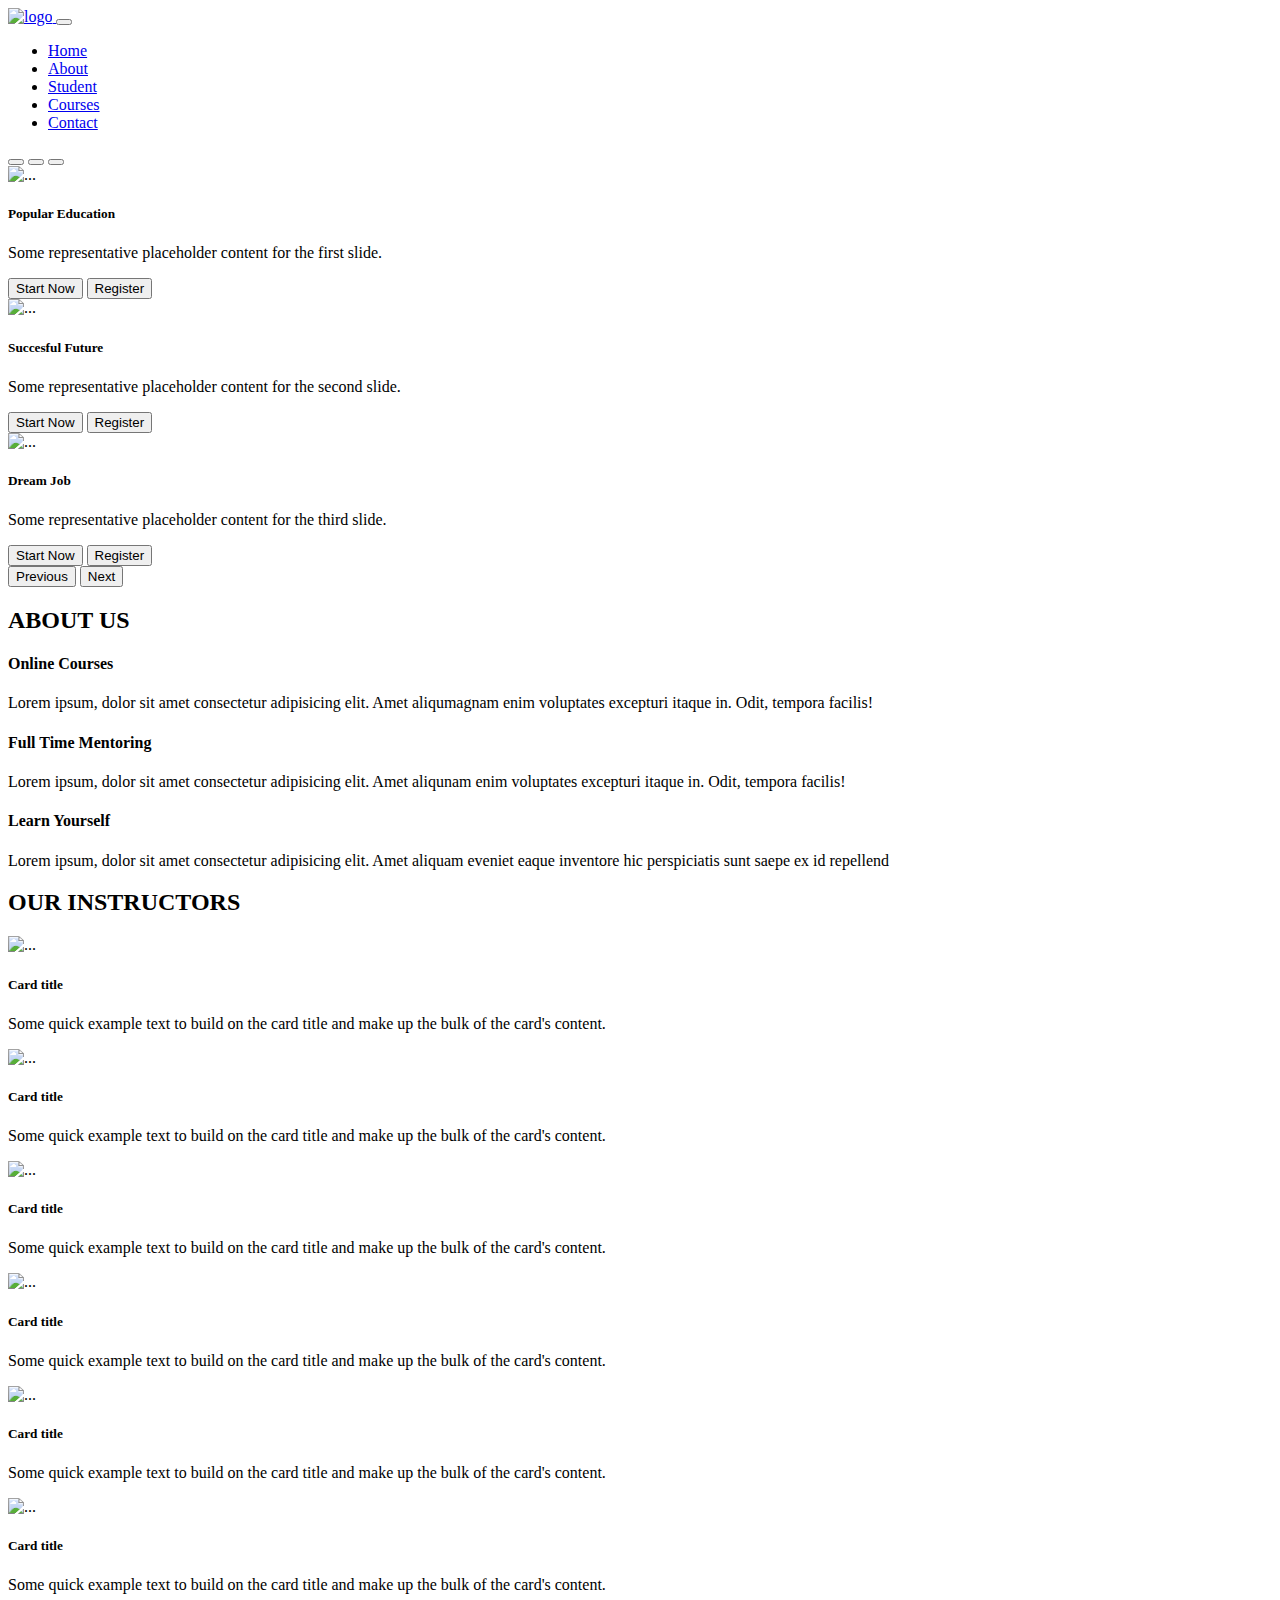
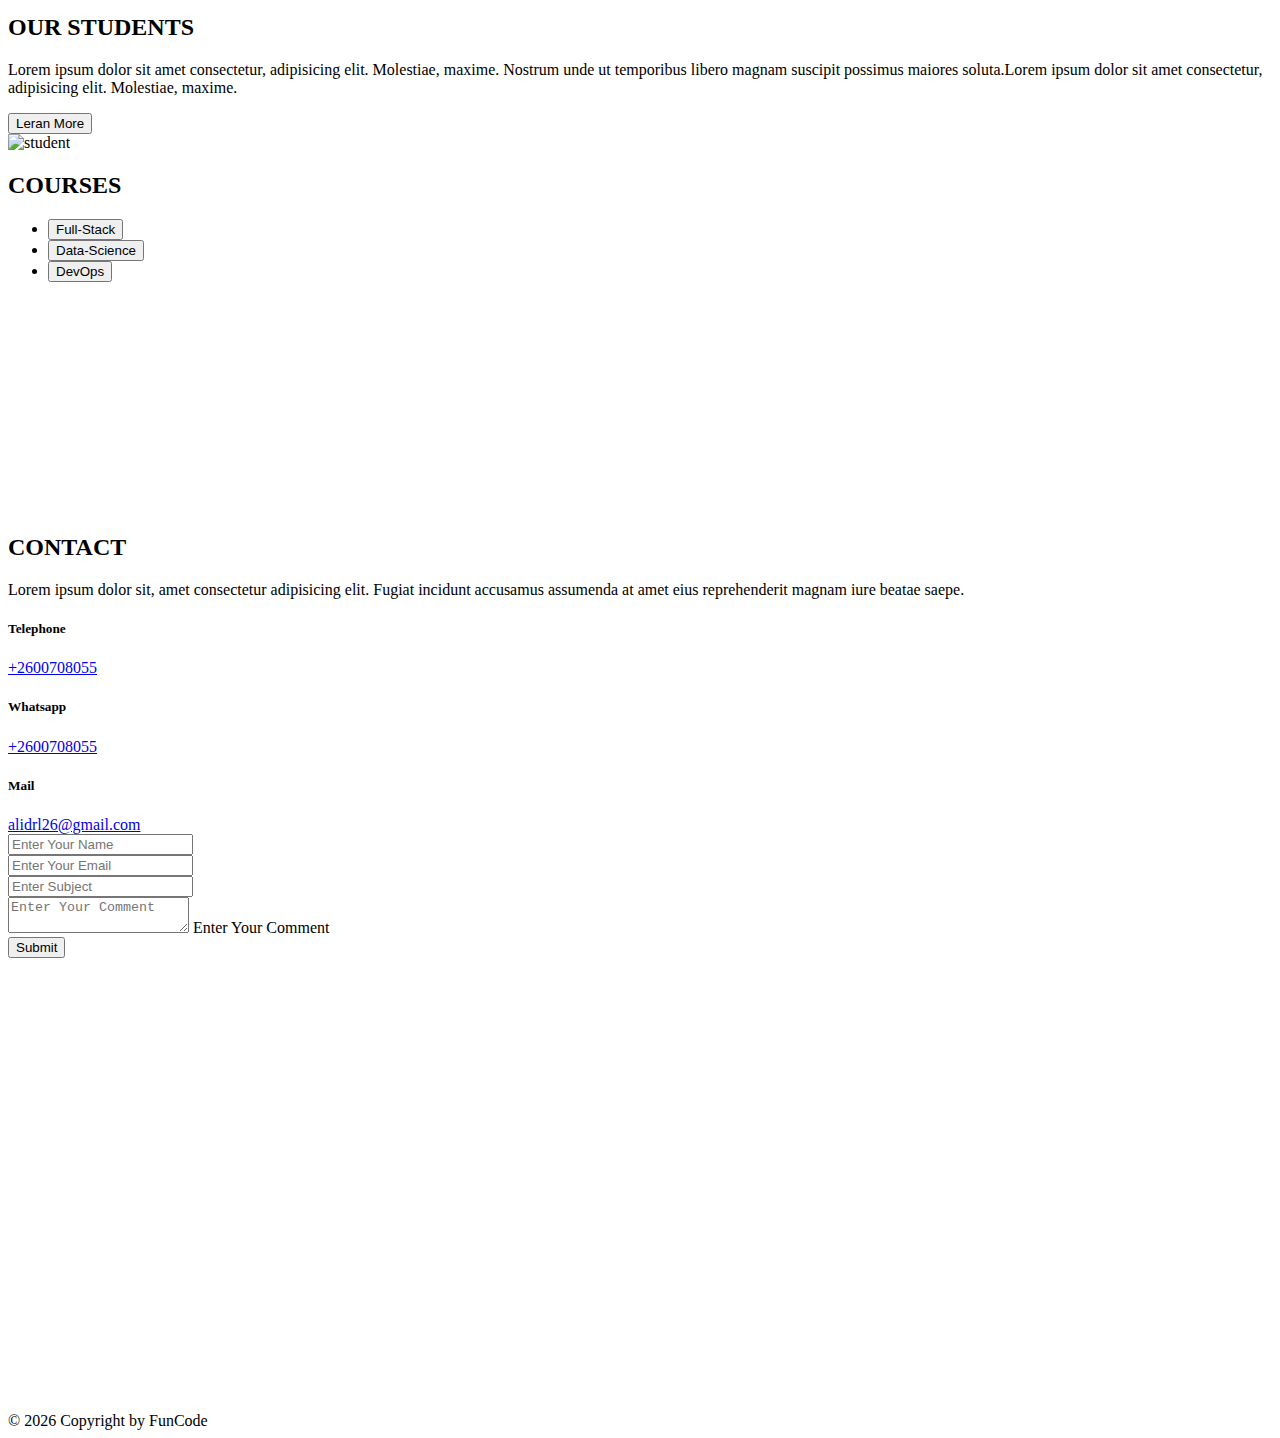
==== commit 56fba463: "solved" ====
--- a/index.html
+++ b/index.html
@@ -19,11 +19,7 @@
       crossorigin="anonymous"
       referrerpolicy="no-referrer"
     />
-<<<<<<< HEAD
     <link rel="stylesheet" href="./assets/css/style.css" />
-=======
-    <title>Bootstrap Intro</title>
->>>>>>> 539d17cb3f43ecbbd1318228eafaa34c23fbf3b4
   </head>
   <body id="body">
     <!-- NAVBAR -->
